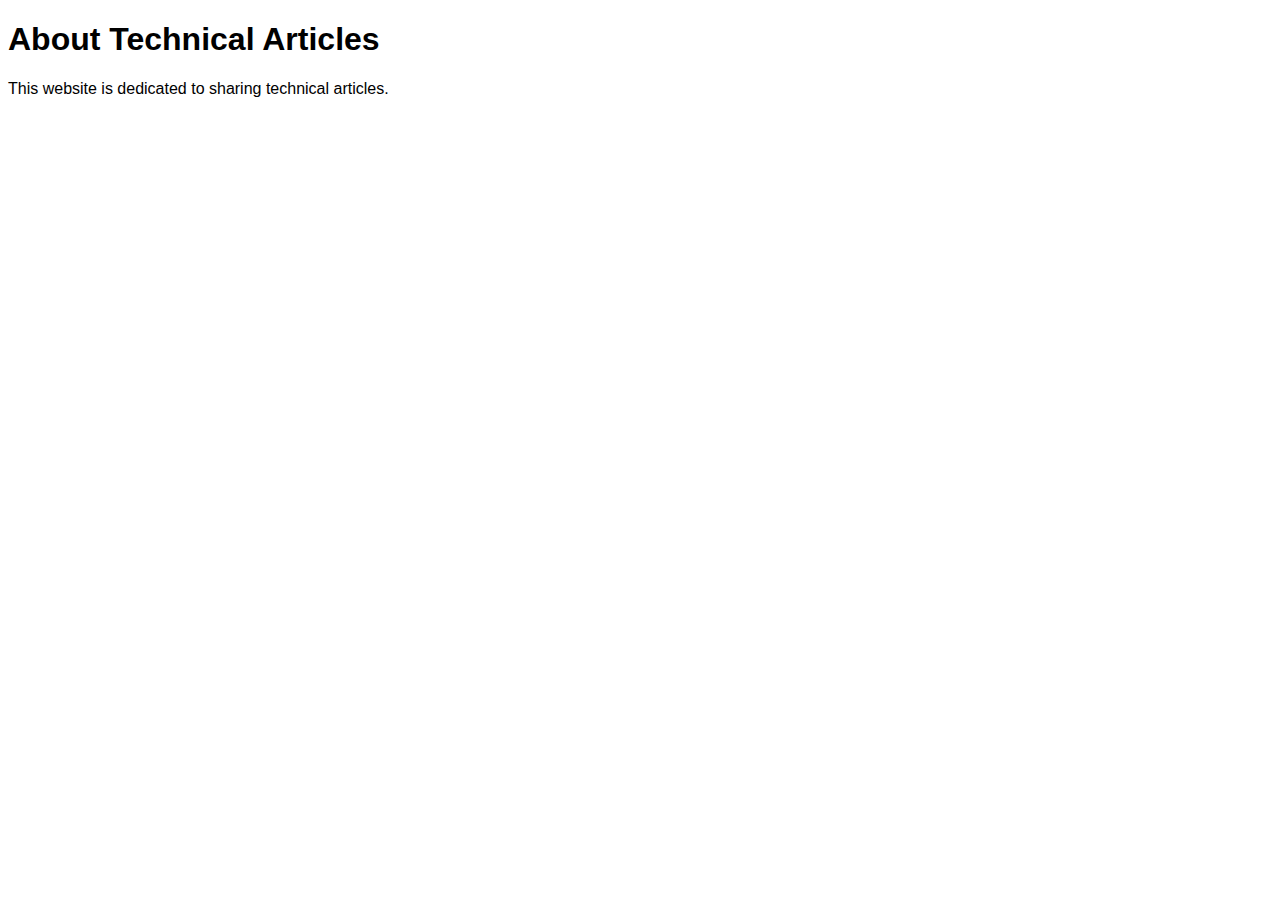
==== about.html @ d256e472 "Add first article" ====
<!DOCTYPE html>
<html>
<head>
    <title>About</title>
    <link rel="stylesheet" href="css/style.css">
</head>
<body>
    <h1>About Technical Articles</h1>
    <p>This website is dedicated to sharing technical articles.</p>
</body>
</html>
---- css/style.css ----
body {
    font-family: Arial, sans-serif;
}

nav {
    margin-bottom: 20px;
}

nav a {
    margin-right: 10px;
}
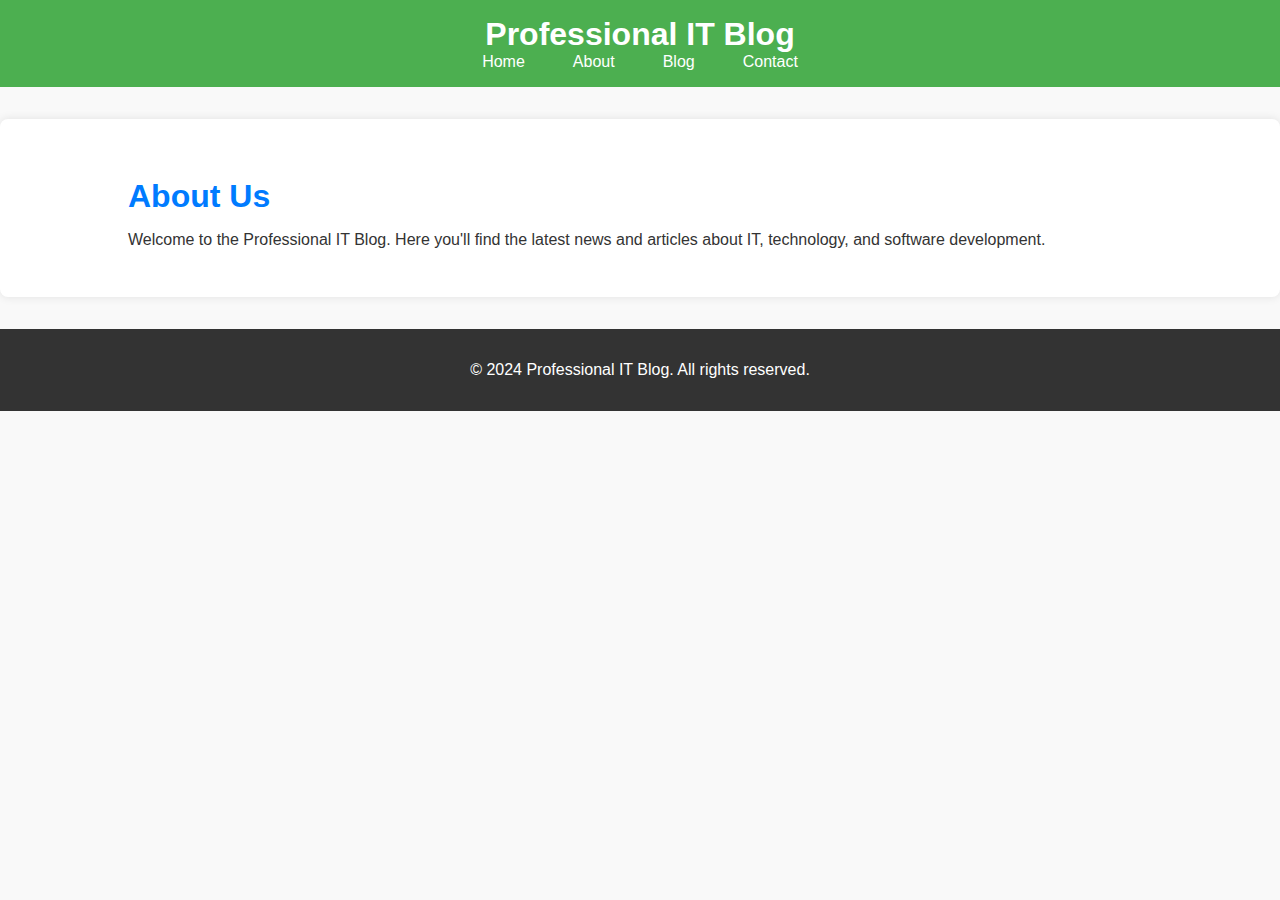
==== commit 29b7d2a2: "s" ====
--- a/about.html
+++ b/about.html
@@ -1,11 +1,37 @@
 <!DOCTYPE html>
-<html>
+<html lang="en">
 <head>
-    <title>About</title>
-    <link rel="stylesheet" href="css/style.css">
+    <meta charset="UTF-8">
+    <meta name="viewport" content="width=device-width, initial-scale=1.0">
+    <title>About - Professional IT Blog</title>
+    <link rel="stylesheet" href="styles.css">
 </head>
 <body>
-    <h1>About Technical Articles</h1>
-    <p>This website is dedicated to sharing technical articles.</p>
+    <header>
+        <div class="container">
+            <h1>Professional IT Blog</h1>
+            <nav>
+                <ul>
+                    <li><a href="index.html">Home</a></li>
+                    <li><a href="about.html">About</a></li>
+                    <li><a href="blog.html">Blog</a></li>
+                    <li><a href="contact.html">Contact</a></li>
+                </ul>
+            </nav>
+        </div>
+    </header>
+    <main>
+        <section class="content">
+            <div class="container">
+                <h2>About Us</h2>
+                <p>Welcome to the Professional IT Blog. Here you'll find the latest news and articles about IT, technology, and software development.</p>
+            </div>
+        </section>
+    </main>
+    <footer>
+        <div class="container">
+            <p>&copy; 2024 Professional IT Blog. All rights reserved.</p>
+        </div>
+    </footer>
 </body>
-</html>
+</html>--- a/styles.css
+++ b/styles.css
@@ -0,0 +1,134 @@
+body {
+    font-family: 'Arial', sans-serif;
+    margin: 0;
+    padding: 0;
+    background-color: #f9f9f9;
+    color: #333;
+}
+
+.container {
+    width: 80%;
+    margin: 0 auto;
+    max-width: 1200px;
+}
+
+header {
+    background-color: #4CAF50;
+    color: #fff;
+    padding: 1rem 0;
+    text-align: center;
+}
+
+header h1 {
+    margin: 0;
+    font-size: 2rem;
+}
+
+nav ul {
+    list-style: none;
+    padding: 0;
+    margin: 0;
+    display: flex;
+    justify-content: center;
+    gap: 1rem;
+}
+
+nav ul li {
+    display: inline;
+}
+
+nav ul li a {
+    color: #fff;
+    text-decoration: none;
+    padding: 0.5rem 1rem;
+    border-radius: 4px;
+    transition: background-color 0.3s ease;
+}
+
+nav ul li a:hover {
+    background-color: #007BFF;
+}
+
+.hero {
+    background: url('banner.jpg') no-repeat center center/cover;
+    color: #fff;
+    text-align: center;
+    padding: 4rem 0;
+}
+
+.hero h2 {
+    font-size: 2.5rem;
+    margin: 0;
+}
+
+.hero p {
+    font-size: 1.2rem;
+    margin: 1rem 0 0;
+}
+
+.content {
+    padding: 2rem 0;
+    background-color: #fff;
+    box-shadow: 0 0 10px rgba(0, 0, 0, 0.1);
+    margin: 2rem 0;
+    border-radius: 8px;
+}
+
+.content h2 {
+    font-size: 2rem;
+    margin-bottom: 1rem;
+    color: #007BFF;
+}
+
+.blog-post {
+    border-bottom: 1px solid #ddd;
+    padding-bottom: 1rem;
+    margin-bottom: 1rem;
+}
+
+.blog-post h3 {
+    margin: 0 0 0.5rem;
+}
+
+form {
+    display: flex;
+    flex-direction: column;
+    gap: 1rem;
+}
+
+form label {
+    margin-bottom: 0.5rem;
+    font-weight: bold;
+}
+
+form input, form textarea {
+    padding: 0.5rem;
+    border: 1px solid #ccc;
+    border-radius: 4px;
+    width: 100%;
+    box-sizing: border-box;
+}
+
+form button {
+    padding: 0.75rem;
+    background-color: #007BFF;
+    color: #fff;
+    border: none;
+    border-radius: 4px;
+    cursor: pointer;
+    transition: background-color 0.3s ease;
+}
+
+form button:hover {
+    background-color: #0056b3;
+}
+
+footer {
+    background-color: #333;
+    color: #fff;
+    text-align: center;
+    padding: 1rem 0;
+    position: relative;
+    width: 100%;
+    margin-top: 2rem;
+}